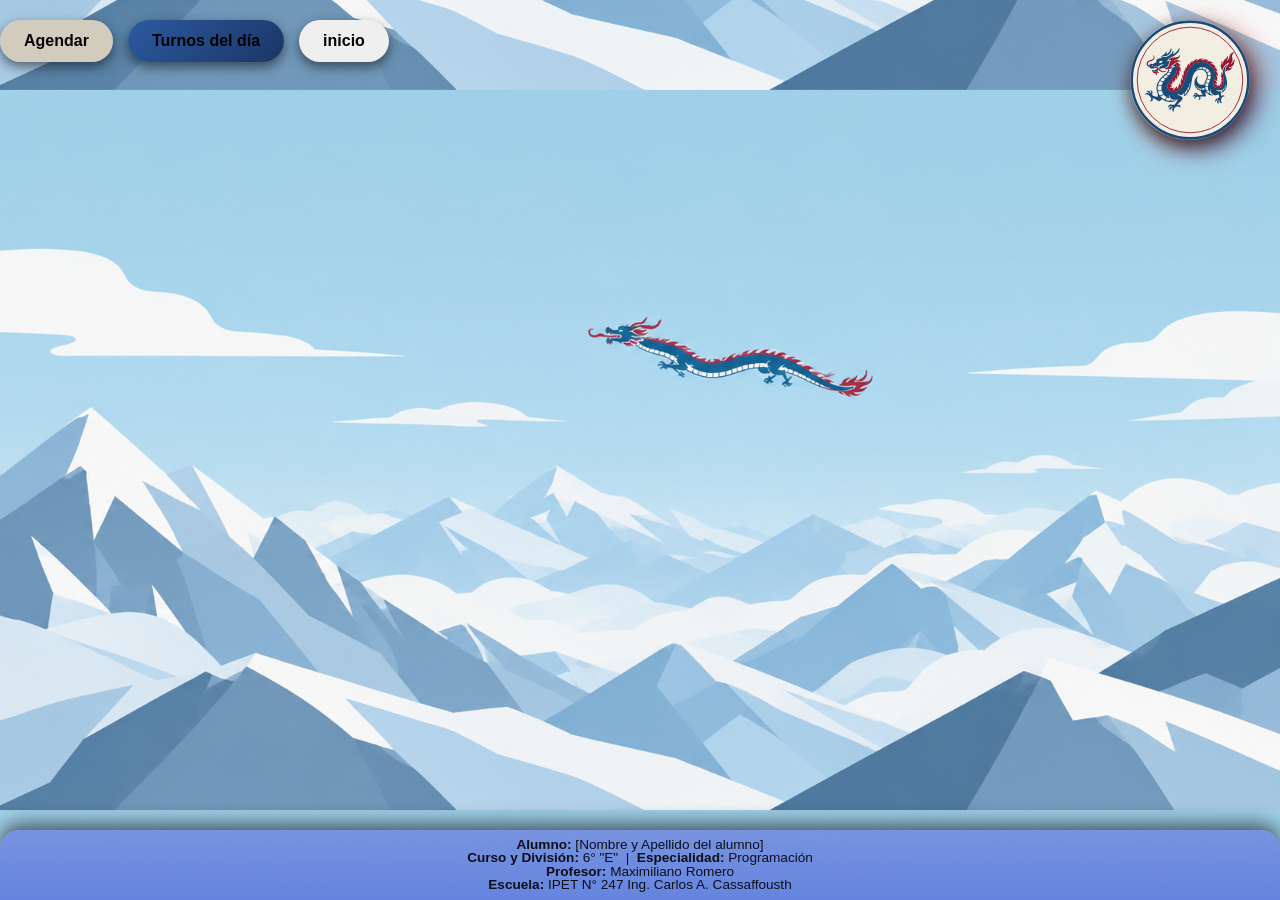
==== index.html @ f8de8746 "Rename Untitled-1.html to index.html" ====
<!DOCTYPE html>
<html lang="es">
<head>
    <meta charset="UTF-8">
    <meta name="viewport" content="width=device-width, initial-scale=1.0">
    <title>Gestion de Turnos</title>
    <link rel="stylesheet" href="estilos.css">
</head>
<body>
    <div class="Cuadro-Logo">
        <img src="logo-dragon.svg" class="Logo" alt="Logo Barberia">
    </div>
    <header class="Barra-Acciones">
    <div class="barra-acciones">
        <button id="btnAgendarTurno" class="boton boton-principal">Agendar</button>
        <button id="btnVerTurnos" class="boton boton-secundario">Turnos del día</button>
        <button id="btnInicio" class="boton boton-inicio">inicio</button>
    </div>
    </header>
    <main class ="Principal">
        <section id="seccionFormulario" class="tarjeta oculto">
            <h2>Agenda tu Turno</h2>

            <form id="FormularioTurno" novalidate>
                <div class="campo">
                    <label for="cliente">Nombre y Apellido:</label>
                    <input type="text" id="cliente" placeholder="Tu Nombre" required>
                </div>

                <div class="campo">
                    <label for="fechaHora">Fecha y hora</label>
                    <input type="datetime-local" id="fechaHora" required>
                </div>

                <div class="campo">
                    <label for="servicio">Servicio</label>
                    <div class="fila-servicio">
                        <select id="servicio" required>
                            <option value="">-- Seleccioná un servicio --</option>
                            <option value="Corte de pelo" data-precio="8000">Corte de pelo - $8.000</option>
                            <option value="Barba" data-precio="5000">Barba - $5.000</option>
                            <option value="Corte + Barba" data-precio="12000">Corte + Barba - $12.000</option>
                            <option value="Perfilado" data-precio="3000">Perfilado - $3.000</option>
                            <option value="Lavado y peinado" data-precio="2500">Lavado y peinado - $2.500</option>
                        </select>
                        <button type="button" id="btnCatalogo" class="boton boton-secundario boton-chico">Catalogo</button>
                    </div>
                </div>

                <div id="catalogo" class="catalogo oculto">
                    <table>
                        <thead>
                            <tr><th>Servicio</th><th>Precio</th></tr>
                        </thead>
                        <tbody id="cuerpoCatalogo"></tbody>
                    </table>
                </div>

                <div class="campo">
                    <label for="barbero">Barbero / Estilista</label>
                    <select id="barbero" required>
                        <option value="">-- Seleccioná un barbero --</option>
                        <option value="Martín Gómez">Martín Gómez</option>
                        <option value="Lucas Herrera">Lucas Herrera</option>
                        <option value="Nicolás Vega">Nicolás Vega</option>
                        <option value="Franco Ledesma">Franco Ledesma</option>
                    </select>
                </div>
<p id="mensajeError" class="mensaje-error"></p>
                <div class="botones-formulario">
                    <button type="submit" class="boton boton-principal">Registrar</button>
                    <button type="button" id="btnLimpiar" class="boton boton-peligro">Limpiar</button>
                </div>
            </form>
        </section>

        <section id="seccionTurnos" class="tarjeta oculto">
            <div class="encabezado-reporte">
                <h2>Turnos agendados del día</h2>
                <p class="fecha-reporte">Fecha: <span id="fechaReporte"></span></p>
            </div>

            <div class="contenedor-tabla">
                <table id="tablaTurnos">
                    <thead>
                        <tr>
                            <th>Fecha y Hora</th>
                            <th>Cliente</th>
                            <th>Servicio</th>
                            <th>Barbero Atendiendo</th>
                            <th>Precio / Subtotal</th>
                            <th class="no-imprimir">Acción</th>
                        </tr>
                    </thead>
                    <tbody id="cuerpoTurnos"></tbody>
                </table>
            </div>

            <p id="textoTotal" class="texto-total"></p>

            <div class="botones-formulario no-imprimir">
                <button id="btnImprimir" class="boton boton-principal">Imprimir</button>
                <button id="btnCerrar" class="boton boton-peligro">Cerrar</button>
            </div>
        </section>
    </main>

    <footer class="pie">
        <p><strong>Alumno:</strong> [Nombre y Apellido del alumno]</p><p><strong>Curso y División:</strong> 6° "E" &nbsp;|&nbsp; <strong>Especialidad:</strong> Programación</p>
        <p><strong>Profesor:</strong> Maximiliano Romero</p><p><strong>Escuela:</strong> IPET N° 247 Ing. Carlos A. Cassaffousth</p>
    </footer>
        <script src="scripts.js"></script>
</body>
</html>
---- estilos.css ----
* {
    margin: 0;
    padding: 0;
    box-sizing: content-box;
}
body {
    font-family: "Segoe UI", Tahoma, Geneva, Verdana, sans-serif;
    color: #0d0f18;
    background-image: url("Dragón sobre montañas nevadas.png");
    background-size: 100% auto;
    background-attachment: fixed;
    background-position: center;
    min-height: 100vh;
    display: flex;
    flex-direction: column;
}
.Cuadro-Logo {
    position: absolute;
    top: 20px;
    right: 30px;
    width: 120px;
    height: 120px;
    border-radius: 50%;
    z-index: 10;
}
.Cuadro-Logo::before {
    content: "";
    position: absolute;
    top: 8px;
    left: 8px;
    width: 120px;
    height: 120px;
    border-radius: 50%;
    background: linear-gradient(135deg, #dfd7c5, #c0392b, #1f3c88);
    filter: blur(14px);
    opacity: 0.85;
    z-index: -1;
}
.Logo {
    width: 120px;
    height: 120px;
    border-radius: 50%;
    box-shadow: 0 6px 18px rgba(0, 0, 0, 0.6);
    transition: transform 0.5s ease;
}
.Logo:hover {
    transform: rotate(360deg) scale(1.08);
}
.Principal {
    flex: 1;
    width: 900px;
    max-width: 92%;
    margin: 0 auto;
    padding-bottom: 40px;
}
.barra-acciones {
    display: flex;
    justify-content: left;
    gap: 15px;
    margin: 20px 0;
    flex-wrap: wrap;
}
.tarjeta {
    background: linear-gradient(145deg, rgba(116, 163, 216, 0.93), rgba(209, 127, 127, 0.93));
    border: 1px solid #ebdec7;
    border-radius: 16px;
    padding: 25px;
    margin-bottom: 25px;
    box-shadow: 0 10px 30px rgba(54, 26, 26, 0.7), inset 0 0 20px rgba(241, 196, 15, 0.05);
    animation: aparecer 0.5s ease;
}
.tarjeta h2 {
    color: #000000;
    margin-bottom: 15px;
    border-bottom: 2px solid #ebdec7;
    padding-bottom: 8px;
}
@keyframes aparecer {
    from { opacity: 0; transform: translateY(-15px); }
    to   { opacity: 1; transform: translateY(0); }
}
.oculto {
    display: none;
}

.boton {
    padding: 12px 24px;
    border: none;
    border-radius: 25px;
    font-size: 1em;
    font-weight: bold;
    cursor: pointer;
    color: #000000;
    box-shadow: 0 5px 12px rgba(0, 0, 0, 0.5);
    transition: transform 0.25s ease, box-shadow 0.25s ease, filter 0.25s ease;
}
.boton:hover {
    transform: translateY(-3px) scale(1.05);
    box-shadow: 0 9px 18px rgba(0, 0, 0, 0.6);
    filter: brightness(1.15);
}
.boton:active {
    transform: translateY(1px) scale(0.98);
}
.boton-principal  { background: linear-gradient(135deg, #d1ccbe, #d1ccbe); }
.boton-secundario { background: linear-gradient(135deg, #2c5aa0, #1b3566); }
.boton-peligro    { background: linear-gradient(135deg, #c0392b, #7b1d14); }
.boton-chico      { padding: 9px 16px; font-size: 0.9em; }

.campo {
    margin-bottom: 15px;
}
.campo label {
    display: block;
    margin-bottom: 6px;
    font-weight: bold;
}
input, select {
    width: 100%;
    max-width: 800px;
    padding: 10px 12px;
    border: 2px solid #3e4985;
    border-radius: 10px;
    background: linear-gradient(#fdf8ee, #e8dcc0);
    color: #2a1d12;
    font-size: 1em;
    box-shadow: inset 0 2px 5px rgba(0, 0, 0, 0.25);
    transition: border-color 0.25s, box-shadow 0.25s;
}
input:focus, select:focus {
    outline: none;
    border-color: #b93930;
    box-shadow: 0 0 10px rgba(241, 196, 15, 0.7);
}
.fila-servicio {
    display: flex;
    gap: 10px;
    align-items: center;
}
.fila-servicio select {
    flex: 1;
}
.botones-formulario {
    display: flex;
    gap: 15px;
    justify-content: center;
    margin-top: 20px;
    flex-wrap: wrap;
}
table {
    width: 100%;
    border-collapse: collapse;
    border-radius: 12px;
    overflow: hidden;
    box-shadow: 0 4px 14px rgba(0, 0, 0, 0.6);
}
th {
    background: linear-gradient(#4f5682 ,#2c3e50);
    padding: 12px;
}
td {
    padding: 10px 12px;
    text-align: center;
    background: rgba(255, 255, 255, 0.06);
    border-bottom: 1px solid rgba(241, 196, 15, 0.2);
}
tbody tr {
    transition: background 0.2s, transform 0.2s;
}
tbody tr:hover td {
    background: rgba(241, 196, 15, 0.18);
}
.catalogo {
    margin-bottom: 15px;
    animation: aparecer 0.4s ease;
}
.btn-quitar {
    padding: 5px 12px;
    border: none;
    border-radius: 12px;
    background: linear-gradient(135deg, #c0392b, #7b1d14);
    color: #fff;
    cursor: pointer;
    transition: transform 0.2s;
}
.btn-quitar:hover {
    transform: scale(1.12);
}
.fila-vacia td {
    font-style: italic;
    color: #bbb;
}
.texto-total {
    margin-top: 18px;
    text-align: center;
    font-size: 1.25em;
    font-weight: bold;
    color: #f1c40f;
}
.fecha-reporte {
    margin-bottom: 12px;
    text-shadow: 1px 1px 2px #000;
}
.pie {
    text-align: center;
    padding: 8px 10px;
    font-size: 0.85em;
    line-height: 1;
    background: linear-gradient(to bottom, #6a7fddbf, #506adbbf);
    border-radius: 20px 20px 0 0;
    box-shadow: 0 -6px 20px rgba(0, 0, 0, 0.6);
}
@media (max-width: 700px) {
    .encabezado { padding: 130px 15px 15px 15px; }
    .encabezado h1 { font-size: 2.2em; }
    .logo-contenedor { right: 50%; margin-right: -60px; }
    .fila-servicio { flex-direction: column; align-items: stretch; }
}
@media print {
    body {
        background: #fff !important;
        color: #000;
    }

    .logo-contenedor,
    .encabezado,
    .barra-acciones,
    #seccionFormulario,
    .pie,
    .no-imprimir {
        display: none !important;
    }

    .principal {
        width: 100%;
        max-width: 100%;
    }

    .tarjeta {
        background: #fff !important;
        border: none;
        box-shadow: none;
        animation: none;
        color: #000;
    }

    .tarjeta h2, .texto-total, .fecha-reporte {
        color: #000;
        text-shadow: none;
    }

    table { box-shadow: none; }

    th {
        background: #ddd !important;
        color: #000;
        text-shadow: none;
        border: 1px solid #000;
    }

    td {
        background: #fff !important;
        color: #000;
        border: 1px solid #000;
    }
}
.mensaje-error {
    color: #ffffff;
    font-weight: bold;
    min-height: 1.2em;
}
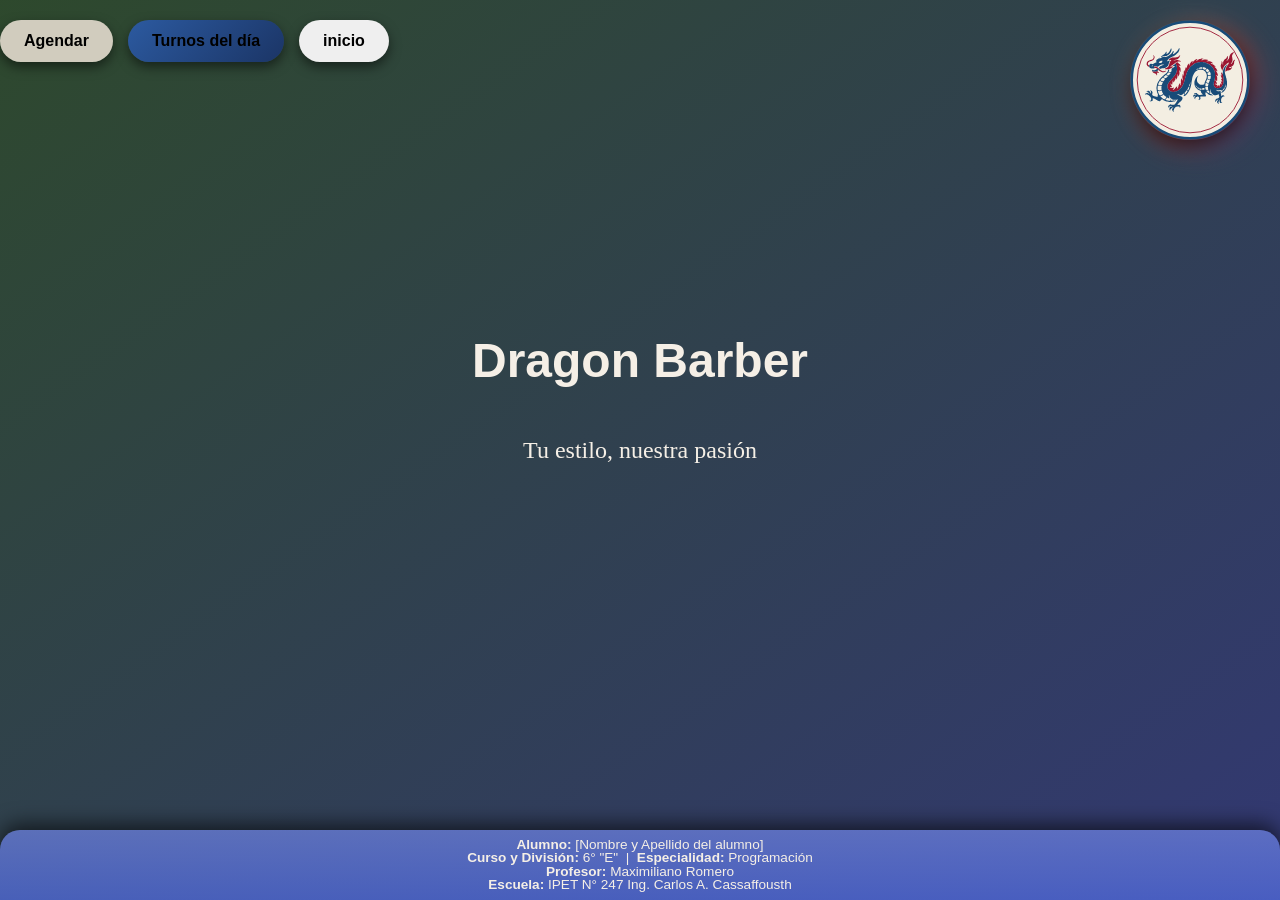
==== commit d2644785: "Add files via upload" ====
--- a/index.html
+++ b/index.html
@@ -7,6 +7,10 @@
     <link rel="stylesheet" href="estilos.css">
 </head>
 <body>
+    <div class="titulo ">
+    <h1>Dragon Barber</h1>
+    <p>Tu estilo, nuestra pasión</p>
+    </div>
     <div class="Cuadro-Logo">
         <img src="logo-dragon.svg" class="Logo" alt="Logo Barberia">
     </div>
@@ -111,4 +115,4 @@
     </footer>
         <script src="scripts.js"></script>
 </body>
-</html>
+</html>
--- a/estilos.css
+++ b/estilos.css
@@ -5,14 +5,38 @@
 }
 body {
     font-family: "Segoe UI", Tahoma, Geneva, Verdana, sans-serif;
-    color: #0d0f18;
-    background-image: url("Dragón sobre montañas nevadas.png");
-    background-size: 100% auto;
-    background-attachment: fixed;
-    background-position: center;
+    color: #f5efe6;
     min-height: 100vh;
     display: flex;
     flex-direction: column;
+
+    background-image: url("dragon-png.svg"), linear-gradient(145deg, #264225f6, #2b316ef6);
+    background-repeat: no-repeat, no-repeat;
+    background-position: center, center;
+    background-size: contain, cover;
+    background-attachment: fixed, fixed;
+}
+.titulo h1 {
+    position: absolute;
+    top: 40%;
+    left: 50%;
+    transform: translate(-50%, -50%);
+    font-size: 3em;
+    color: gradient(135deg, #dfd7c5, #c0392b, #1f3c88);
+}
+.titulo h1{
+    text-align: center;
+}
+.titulo p {
+    position: absolute;
+    top: 50%;
+    left: 50%;
+    transform: translate(-50%, -50%);
+    font-size: 1.5em;
+    font-family: cursive;
+}
+.titulo p{
+    text-align: center;
 }
 .Cuadro-Logo {
     position: absolute;
@@ -61,7 +85,7 @@
     flex-wrap: wrap;
 }
 .tarjeta {
-    background: linear-gradient(145deg, rgba(116, 163, 216, 0.93), rgba(209, 127, 127, 0.93));
+    background: linear-gradient(145deg, #3c693bf6, #4853bbf6);
     border: 1px solid #ebdec7;
     border-radius: 16px;
     padding: 25px;
@@ -268,4 +292,8 @@
     color: #ffffff;
     font-weight: bold;
     min-height: 1.2em;
+}
+body:has(#seccionFormulario:not(.oculto)) .titulo,
+body:has(#seccionTurnos:not(.oculto)) .titulo{
+    display: none;
 }
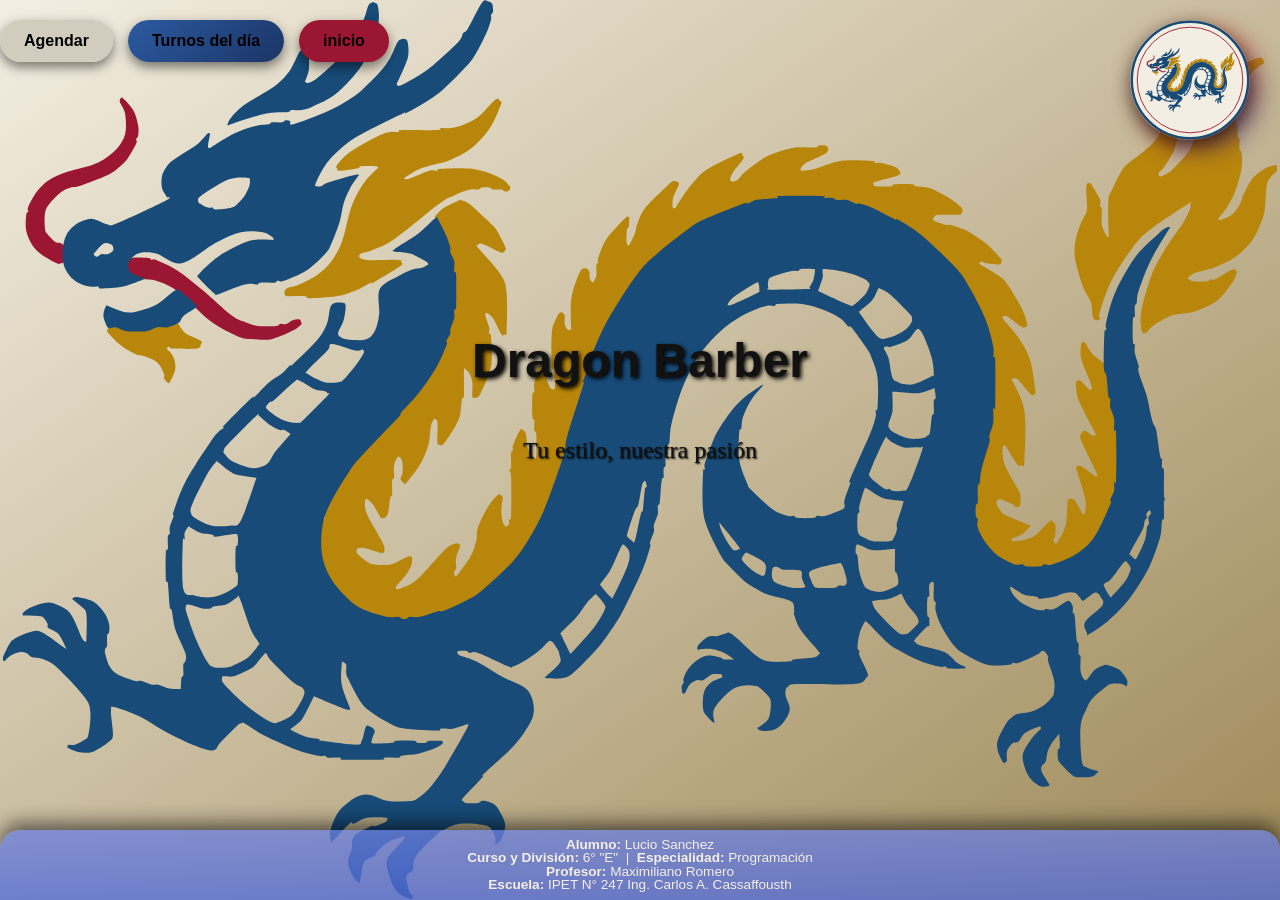
==== commit 38e3eaf6: "Add files via upload" ====
--- a/index.html
+++ b/index.html
@@ -110,7 +110,7 @@
     </main>
 
     <footer class="pie">
-        <p><strong>Alumno:</strong> [Nombre y Apellido del alumno]</p><p><strong>Curso y División:</strong> 6° "E" &nbsp;|&nbsp; <strong>Especialidad:</strong> Programación</p>
+        <p><strong>Alumno:</strong> Lucio Sanchez</p><p><strong>Curso y División:</strong> 6° "E" &nbsp;|&nbsp; <strong>Especialidad:</strong> Programación</p>
         <p><strong>Profesor:</strong> Maximiliano Romero</p><p><strong>Escuela:</strong> IPET N° 247 Ing. Carlos A. Cassaffousth</p>
     </footer>
         <script src="scripts.js"></script>
--- a/estilos.css
+++ b/estilos.css
@@ -9,8 +9,7 @@
     min-height: 100vh;
     display: flex;
     flex-direction: column;
-
-    background-image: url("dragon-png.svg"), linear-gradient(145deg, #264225f6, #2b316ef6);
+    background-image: url("dragon-png-dorado-oscuro.svg"), linear-gradient(145deg, #f3eee2, #9e8958);
     background-repeat: no-repeat, no-repeat;
     background-position: center, center;
     background-size: contain, cover;
@@ -22,18 +21,21 @@
     left: 50%;
     transform: translate(-50%, -50%);
     font-size: 3em;
-    color: gradient(135deg, #dfd7c5, #c0392b, #1f3c88);
+    color: #111111;
+    text-shadow: 2px 2px 4px #000;
 }
 .titulo h1{
     text-align: center;
 }
 .titulo p {
+    color: #111111;
     position: absolute;
     top: 50%;
     left: 50%;
     transform: translate(-50%, -50%);
     font-size: 1.5em;
     font-family: cursive;
+    text-shadow: 1px 1px 2px #000;
 }
 .titulo p{
     text-align: center;
@@ -85,7 +87,7 @@
     flex-wrap: wrap;
 }
 .tarjeta {
-    background: linear-gradient(145deg, #3c693bf6, #4853bbf6);
+    background: linear-gradient(145deg, #184b78, #9e8958);
     border: 1px solid #ebdec7;
     border-radius: 16px;
     padding: 25px;
@@ -105,6 +107,9 @@
 }
 .oculto {
     display: none;
+}
+.boton-inicio{
+    background-color: #9b1632;
 }
 
 .boton {
@@ -235,19 +240,52 @@
     box-shadow: 0 -6px 20px rgba(0, 0, 0, 0.6);
 }
 @media (max-width: 700px) {
-    .encabezado { padding: 130px 15px 15px 15px; }
-    .encabezado h1 { font-size: 2.2em; }
-    .logo-contenedor { right: 50%; margin-right: -60px; }
-    .fila-servicio { flex-direction: column; align-items: stretch; }
+    .Cuadro-Logo {
+        top: 10px;
+        right: 10px;
+        width: 70px;
+        height: 70px;
+    }
+    .Cuadro-Logo::before {
+        width: 70px;
+        height: 70px;
+    }
+    .Logo {
+        width: 70px;
+        height: 70px;
+    }
+    .barra-acciones {
+        margin-top: 90px;
+        justify-content: center;
+    }
+    .titulo h1 {
+        font-size: 2em;
+    }
+    .titulo p {
+        font-size: 1.1em;
+    }
+    .tarjeta {
+        padding: 15px;
+    }
+    .fila-servicio {
+        flex-direction: column;
+        align-items: stretch;
+    }
+    .contenedor-tabla {
+        overflow-x: auto;
+    }
+    .texto-total {
+        font-size: 1.05em;
+    }
 }
 @media print {
     body {
-        background: #fff !important;
-        color: #000;
-    }
-
-    .logo-contenedor,
-    .encabezado,
+        background: #ffffff !important;
+        color: #000000;
+        display: block;
+    }
+    .titulo,
+    header,
     .barra-acciones,
     #seccionFormulario,
     .pie,
@@ -255,37 +293,60 @@
         display: none !important;
     }
 
-    .principal {
+    .Principal {
         width: 100%;
         max-width: 100%;
-    }
-
+        margin: 0;
+        padding: 0;
+    }
+    .Cuadro-Logo {
+        position: static;
+        display: block;
+        width: 80px;
+        height: 80px;
+        margin: 0 0 10px auto;
+    }
+
+    .Cuadro-Logo::before {
+        display: none;
+    }
+
+    .Logo {
+        width: 80px;
+        height: 80px;
+        box-shadow: none;
+        transition: none;
+    }
     .tarjeta {
-        background: #fff !important;
+        background: #ffffff !important;
         border: none;
         box-shadow: none;
         animation: none;
-        color: #000;
-    }
-
-    .tarjeta h2, .texto-total, .fecha-reporte {
-        color: #000;
+        color: #000000;
+    }
+
+    .tarjeta h2,
+    .texto-total,
+    .fecha-reporte {
+        color: #000000;
         text-shadow: none;
     }
 
-    table { box-shadow: none; }
+    table {
+        box-shadow: none;
+    }
 
     th {
-        background: #ddd !important;
-        color: #000;
+        background: #dddddd !important;
+        color: #000000;
         text-shadow: none;
-        border: 1px solid #000;
+        border: 1px solid #000000;
     }
 
     td {
-        background: #fff !important;
-        color: #000;
-        border: 1px solid #000;
+        background: #ffffff !important;
+        color: #000000;
+        border: 1px solid #000000;
     }
 }
 .mensaje-error {
